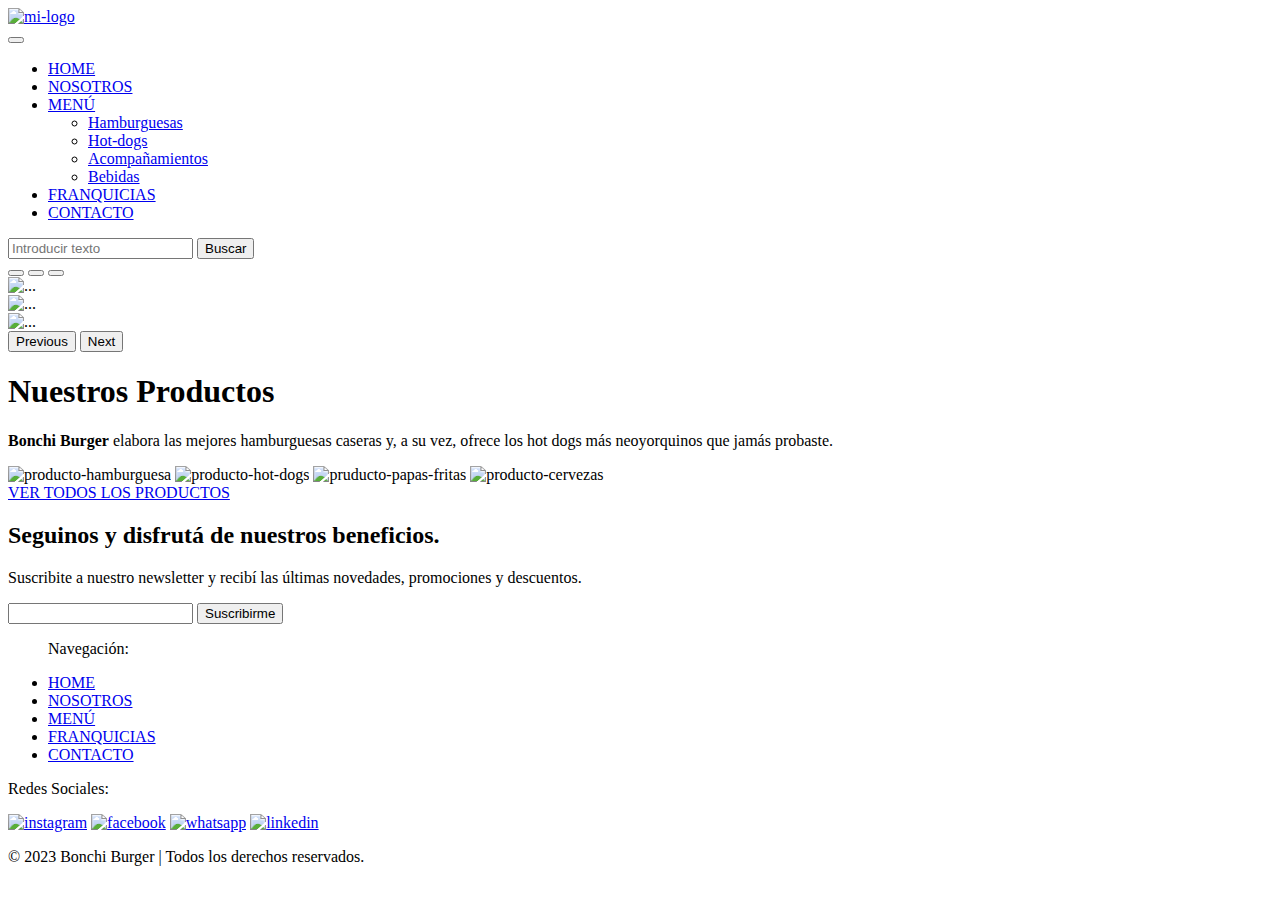
==== index.html @ 5acf5a8d "agregar imagen de cervezas en page index" ====
<!DOCTYPE html>
<html lang="en">
<head>
    <meta charset="UTF-8">
    <meta name="viewport" content="width=device-width, initial-scale=1.0">
    <title>Bonchi Burger | Home</title>
    <meta name="description" content="La mejor hamburguesería de Quilmes con productos caseros de muy alta calidad">
    <meta name="keywords" content="hamburguesería, hot dogs, papas fritas, comida, bonchi burguer, Zona Sur, Quilmes">    
    <link rel="preconnect" href="https://fonts.googleapis.com">
    <link rel="preconnect" href="https://fonts.gstatic.com" crossorigin>
    <link href="https://fonts.googleapis.com/css2?family=Montserrat:wght@400;700&display=swap" rel="stylesheet">
    <link rel="shortcut icon" href="images/logos/mi-favicon.png">
    <link href="https://cdn.jsdelivr.net/npm/bootstrap@5.3.2/dist/css/bootstrap.min.css" rel="stylesheet" integrity="sha384-T3c6CoIi6uLrA9TneNEoa7RxnatzjcDSCmG1MXxSR1GAsXEV/Dwwykc2MPK8M2HN" crossorigin="anonymous">
    <link rel="stylesheet" href="css/style.css">
</head>

<body>
    
    <header id="header">
        <nav class="navbar navbar-expand-lg">
            <div class="container-fluid">
                <div class="logo">
                    <a href="./index.html">
                        <img src="./images/logos/logo-bb-claro.png" alt="mi-logo">
                    </a>
                </div>
                <button class="navbar-toggler" type="button" data-bs-toggle="collapse" data-bs-target="#navbarSupportedContent" aria-controls="navbarSupportedContent" aria-expanded="false" aria-label="Toggle navigation">
                    <span class="navbar-toggler-icon"></span>
                </button>
                <div class="collapse navbar-collapse" id="navbarSupportedContent">
                    <ul class="navbar-nav me-auto mb-2 mb-lg-0">
                        <li class="nav-item">
                            <a class="nav-link active" aria-current="page" href="./index.html">HOME</a>
                        </li>
                        <li class="nav-item">
                            <a class="nav-link" href="./pages/nosotros.html">NOSOTROS</a>
                        </li>
                        <li class="nav-item dropdown">
                            <a class="nav-link dropdown-toggle" href="./pages/menu.html" role="button" data-bs-toggle="dropdown">
                            MENÚ
                            </a>
                                <ul class="dropdown-menu">
                                    <li><a class="dropdown-item" href="./pages/menu.html">Hamburguesas</a></li>
                                    <li><a class="dropdown-item" href="./pages/menu.html">Hot-dogs</a></li>
                                    <li><a class="dropdown-item" href="./pages/menu.html">Acompañamientos</a></li>
                                    <li><a class="dropdown-item" href="./pages/menu.html">Bebidas</a></li>
                                </ul>
                        </li>
                        <li class="nav-item">
                            <a class="nav-link" aria-current="page" href="./pages/franquicias.html">FRANQUICIAS</a>
                        </li>
                        <li class="nav-item">
                            <a class="nav-link" aria-current="page" href="./pages/contacto.html">CONTACTO</a>
                        </li>
                    </ul>
                </div>
                <div>
                    <form class="d-flex" role="search">
                        <input class="form-control me-2" type="search" placeholder="Introducir texto" aria-label="Search">
                        <button class="btn btn-outline-success" type="submit">Buscar</button>
                    </form>
                </div>
            </div>
        </nav>
    </header>
    
    <main> 
        <div id="carouselExampleIndicators" class="carousel slide">
            <div class="carousel-indicators">
              <button type="button" data-bs-target="#carouselExampleIndicators" data-bs-slide-to="0" class="active" aria-current="true" aria-label="Slide 1"></button>
              <button type="button" data-bs-target="#carouselExampleIndicators" data-bs-slide-to="1" aria-label="Slide 2"></button>
              <button type="button" data-bs-target="#carouselExampleIndicators" data-bs-slide-to="2" aria-label="Slide 3"></button>
            </div>
            <div class="carousel-inner">
              <div class="carousel-item active">
                <img src="./images/hamburguesas/hamburguesas-carrusel.jpg" class="d-block" alt="...">
              </div>
              <div class="carousel-item">
                <img src="./images/local/salon-carrusel.jpg " class="d-block" alt="...">
              </div>
              <div class="carousel-item">
                <img src="./images/bebidas/cervezas-carrusel.png" class="d-block" alt="...">
              </div>
            </div>
            <button class="carousel-control-prev" type="button" data-bs-target="#carouselExampleIndicators" data-bs-slide="prev">
              <span class="carousel-control-prev-icon" aria-hidden="true"></span>
              <span class="visually-hidden">Previous</span>
            </button>
            <button class="carousel-control-next" type="button" data-bs-target="#carouselExampleIndicators" data-bs-slide="next">
              <span class="carousel-control-next-icon" aria-hidden="true"></span>
              <span class="visually-hidden">Next</span>
            </button>
        </div>

        <div class="productos">
            <h1>Nuestros Productos</h1>
            <p><b>Bonchi Burger</b> elabora las mejores hamburguesas caseras y, a su vez, ofrece los hot dogs más neoyorquinos que jamás probaste.</p>
        </div>
        <div class="contenedor-cuatro-imagenes">
            <img  src="./images/hamburguesas/hamburguesas-index.jpg" alt="producto-hamburguesa">
            <img  src="./images/hot-dogs/hot-dogs-index.png" alt="producto-hot-dogs">
            <img  src= "./images/acompanamientos/papas-fritas-index.png" alt="pruducto-papas-fritas">
            <img  src="./images/bebidas/cervezas-index.jpg" alt="producto-cervezas">
        </div>
        <div class="boton-menu">
            <section class="link-menu">
                <a href="./pages/menu.html">VER TODOS LOS PRODUCTOS</a>
            </section>
        </div>
    </main>

    <section>
        <form action="" class="newsletter">
            <h2>Seguinos y disfrutá de nuestros beneficios.</h2>
            <p>Suscribite a nuestro newsletter y recibí las últimas novedades, promociones y descuentos.</p>
            <input type="email" name="email" id="email" class="correo-electronico">
            <input type="button" value="Suscribirme" class="boton-correo-electronico">
        </form>
    </section>
    
    <footer class="footer">
        <div class="menu-de-pie">
            <ul>
                <p>Navegación:</p>
                <li><a href="./index.html">HOME</a></li>
                <li><a href="./pages/nosotros.html">NOSOTROS</a></li>
                <li><a href="./pages/menu.html">MENÚ</a></li>
                <li><a href="./pages/franquicias.html">FRANQUICIAS</a></li>
                <li><a href="./pages/contacto.html">CONTACTO</a></li>
            </ul>
        </div>
        <div class="estructura-pie">
            <div class="redes-sociales">
                <p>Redes Sociales:</p>
                <a href="https://www.instagram.com/" target="_blank"><img src="./images/Redes-sociales/logo-ig.png" alt="instagram"></a>
                </li>
                <a href="https://www.facebook.com/" target="_blank"><img src="./images/Redes-sociales/logo-fb.png" alt="facebook"></a>
                </li>
                <a href="https://www.whatsapp.com/" target="_blank"><img src="./images/Redes-sociales/logo-wh.png" alt="whatsapp"></a>
                </li>
                <a href="https://ar.linkedin.com/" target="_blank"><img src="./images/Redes-sociales/logo-in.png" alt="linkedin"></a></li>
            </div>
            <div class="derechos-de-autor">
                <p>&copy; 2023 Bonchi Burger | Todos los derechos reservados.</p>
            </div>
        </div>
    </footer>

    <script src="https://cdn.jsdelivr.net/npm/bootstrap@5.3.2/dist/js/bootstrap.bundle.min.js" integrity="sha384-C6RzsynM9kWDrMNeT87bh95OGNyZPhcTNXj1NW7RuBCsyN/o0jlpcV8Qyq46cDfL" crossorigin="anonymous"></script>

</body>

</html>
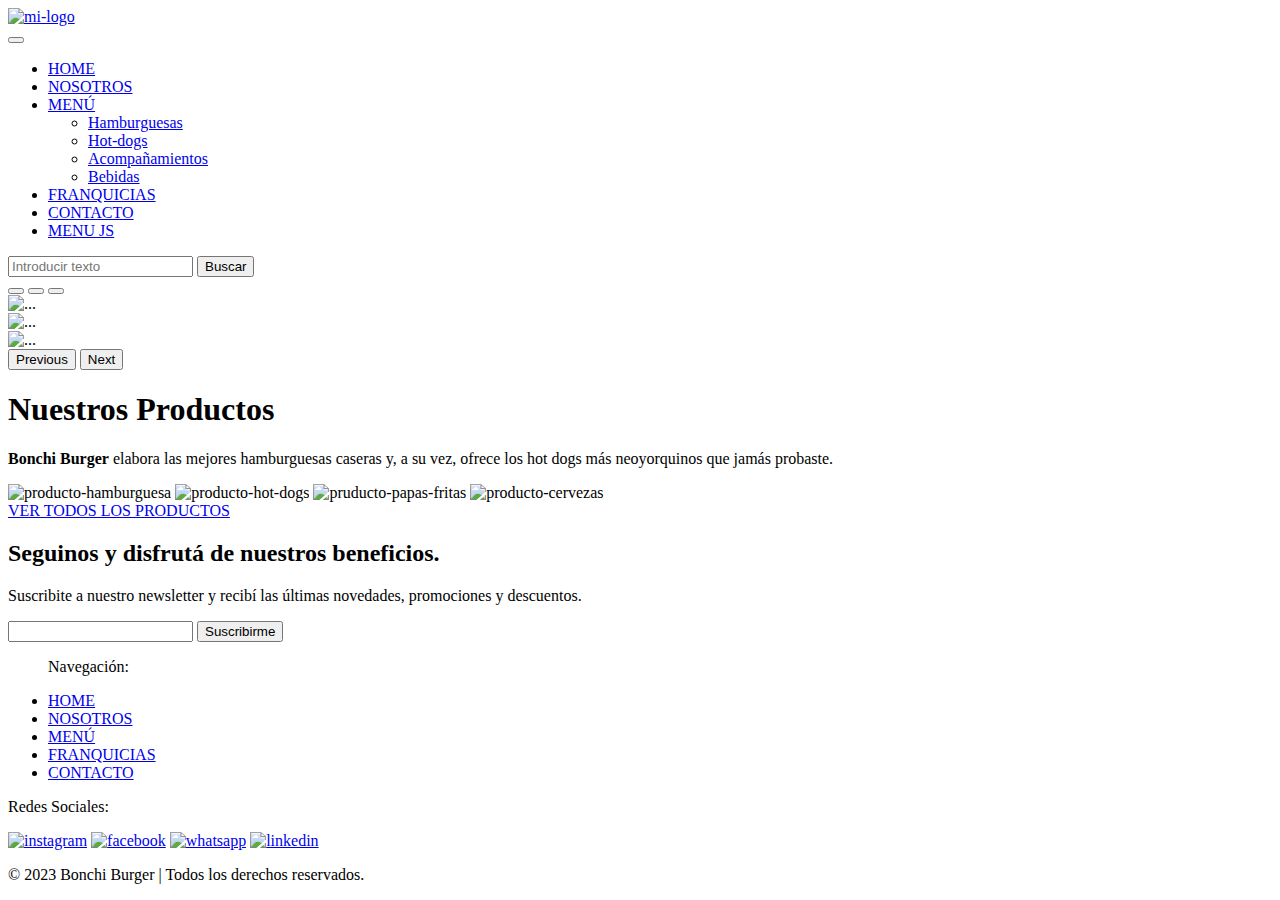
==== commit fd9ccc20: "agregue el menuJS en la barra de navegacion de index.html" ====
--- a/index.html
+++ b/index.html
@@ -51,6 +51,9 @@
                         </li>
                         <li class="nav-item">
                             <a class="nav-link" aria-current="page" href="./pages/contacto.html">CONTACTO</a>
+                        </li>
+                        <li class="nav-item">
+                            <a class="nav-link" aria-current="page" href="./pages/menuJS.html">MENU JS</a>
                         </li>
                     </ul>
                 </div>
@@ -132,13 +135,13 @@
         <div class="estructura-pie">
             <div class="redes-sociales">
                 <p>Redes Sociales:</p>
-                <a href="https://www.instagram.com/" target="_blank"><img src="./images/Redes-sociales/logo-ig.png" alt="instagram"></a>
+                <a href="https://www.instagram.com/" target="_blank"><img src="./images/redes-sociales/logo-ig.png" alt="instagram"></a>
                 </li>
-                <a href="https://www.facebook.com/" target="_blank"><img src="./images/Redes-sociales/logo-fb.png" alt="facebook"></a>
+                <a href="https://www.facebook.com/" target="_blank"><img src="./images/redes-sociales/logo-fb.png" alt="facebook"></a>
                 </li>
-                <a href="https://www.whatsapp.com/" target="_blank"><img src="./images/Redes-sociales/logo-wh.png" alt="whatsapp"></a>
+                <a href="https://www.whatsapp.com/" target="_blank"><img src="./images/redes-sociales/logo-wh.png" alt="whatsapp"></a>
                 </li>
-                <a href="https://ar.linkedin.com/" target="_blank"><img src="./images/Redes-sociales/logo-in.png" alt="linkedin"></a></li>
+                <a href="https://ar.linkedin.com/" target="_blank"><img src="./images/redes-sociales/logo-in.png" alt="linkedin"></a></li>
             </div>
             <div class="derechos-de-autor">
                 <p>&copy; 2023 Bonchi Burger | Todos los derechos reservados.</p>
@@ -147,6 +150,7 @@
     </footer>
 
     <script src="https://cdn.jsdelivr.net/npm/bootstrap@5.3.2/dist/js/bootstrap.bundle.min.js" integrity="sha384-C6RzsynM9kWDrMNeT87bh95OGNyZPhcTNXj1NW7RuBCsyN/o0jlpcV8Qyq46cDfL" crossorigin="anonymous"></script>
+    <script src="./js/miarchivo.js"></script>
 
 </body>
 
